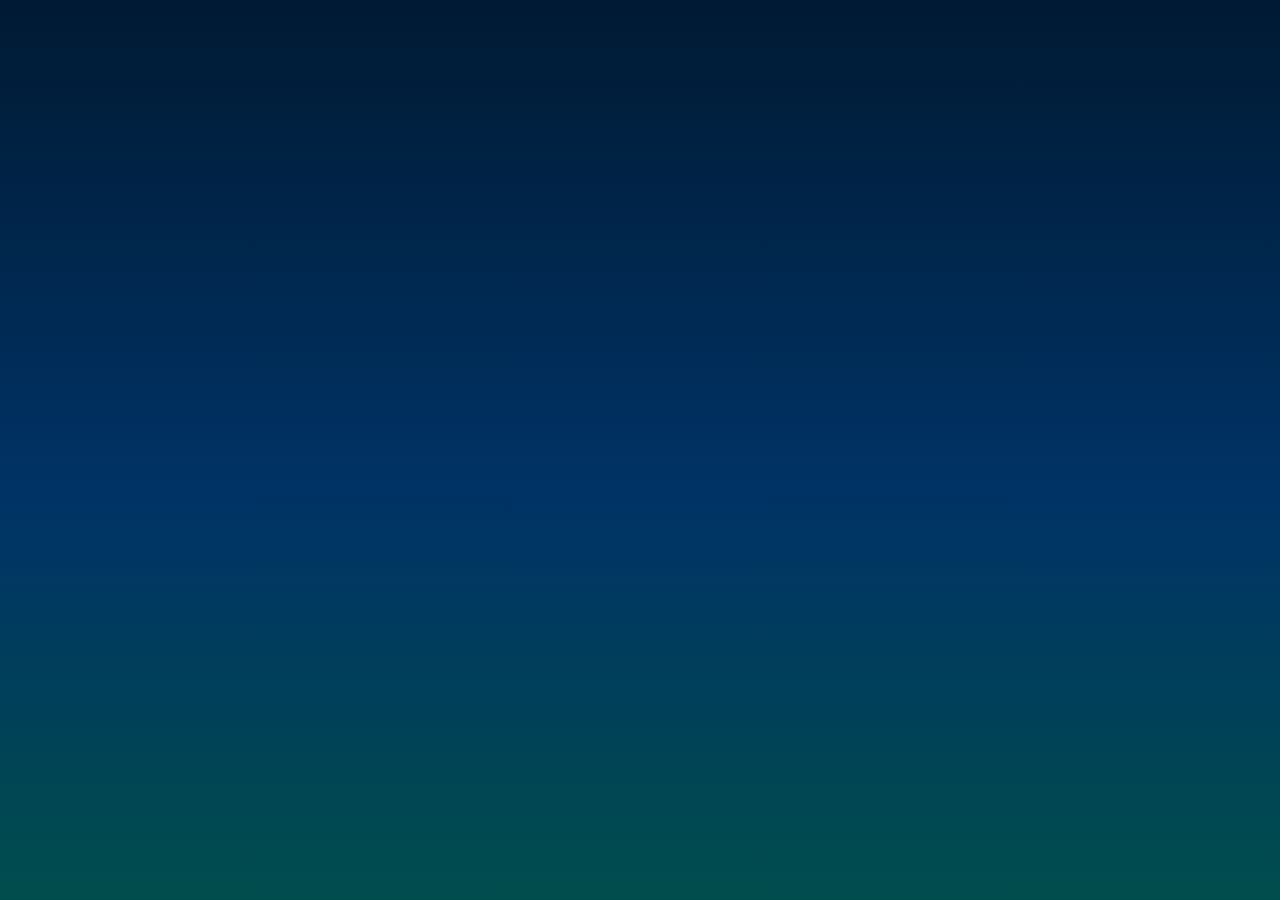
==== Ho Ca.html @ 80e5eb7b "Add files via upload" ====
<!DOCTYPE html>
<html lang="vi">
<head>
    <meta charset="UTF-8">
    <meta name="viewport" content="width=device-width, initial-scale=1.0">
    <title>Hồ Cá Sinh Thái Neon Sea</title>
    <link rel="stylesheet" href="data/c1.css">
    <link rel="icon" type="image/png" href="data/ca.png">
    <script src="data/c.js" defer></script>
</head>
<body>
    <div id="ocean" class="ocean-bg"></div>

    <!-- LOCK SCREEN -->
    <div id="lock-screen">
        <div class="auth-card-stealth">
            <div class="neon-title">🐠 BỂ CÁ CẢNH SEA SECURITY</div>
            <p id="pattern-instruction" class="subtitle">Vẽ mật khẩu khóa để truy cập</p>
            <div class="user-input-group">
                <input type="text" id="user-name-input" placeholder="Tên Bạn / Nhóm" value="Nhóm Quản Lý 01">
            </div>
            <div class="canvas-container">
                <canvas id="pattern-canvas" width="260" height="260"></canvas>
            </div>
            <div class="auth-actions">
                <button class="btn btn-green" onclick="handleUnlockAttempt()">🔓 Mở Khóa Ứng Dụng</button>
            </div>
        </div>
    </div>

    <!-- MAIN APP -->
    <div id="main-app" style="display: none;">
        <header>
            <div class="brand-info">
                <h2 class="neon-text">Hệ Thống Nhập Liệu & Dò Số Multi-Region</h2>
                <small style="color: #94a3b8;">3 Miền • BL / Chéo / Đá / 2c / 3c • Nhập tay + Nhập nhanh thông minh</small>
            </div>
            <div class="user-badge header-account">
                👤 <span id="display-user-name">Đang tải...</span>
                <span id="live-clock" class="live-clock" aria-label="Thời gian hiện tại"></span>
                <button class="btn btn-sm btn-red" onclick="lockApp()">🔒 Khóa</button>
            </div>
        </header>

        <div class="toolbar">
            <button class="btn btn-orange" onclick="exportDataJSON()">💾 Xuất File</button>
            <button class="btn btn-blue" onclick="document.getElementById('import-file-input').click()">📂 Nhập File</button>
            <input type="file" id="import-file-input" style="display: none;" accept=".json" onchange="importDataJSON(event)">
            <button class="btn btn-sky" onclick="showTodayStationsPanel()">📅 Đài hôm nay (Tự động + Chọn)</button>
            <button class="btn btn-gray" onclick="toggleSkipComparison()">🔄 Bật/Tắt bảng xem lại</button>
			<button class="btn btn-orange" onclick="exportGroupExcel()"style="display:inline-flex;align-items:center;gap:6px;padding:8px 14px;font-weight:600;"> 📊 Xuất Excel nhóm này</button>
           <button class="btn btn-cyan" onclick="openSmartFilterFromInput()"style="display:inline-flex;align-items:center;gap:6px;padding:8px 14px;font-weight:600;background:linear-gradient(135deg,#06b6d4,#0891b2);border:none;color:#fff;box-shadow:0 0 12px rgba(6,182,212,0.4);">🔍 Lọc & Tách Số
    <span style="font-size:10px;opacity:0.85;background:rgba(0,0,0,0.25);padding:2px 5px;border-radius:4px;margin-left:4px;">Shift+F</span>
</button>
        </div>

        <div class="group-nav" id="group-buttons"></div>

        <div class="dashboard-grid">
            <!-- CỘT TRÁI -->
            <div class="grid-col">
                <div class="card neon-border">
    <h3>📝 Nhập Liệu Thông Minh (<span id="current-group-label" class="highlight-yellow">Nhóm A</span>)</h3>

    <!-- THÊM THANH CHỈNH TỶ LỆ Ở ĐÂY -->
    <div style="display:flex; gap:10px; align-items:center; background:rgba(15,23,42,0.6); padding:6px 10px; border-radius:6px; margin:8px 0; font-size:12px; border:1px solid #334155;">
        <span style="color:#00f3ff;"><b>Tỷ lệ:</b></span>
        <label>2C: <input type="number" value="91" style="width:45px; background:#0f172a; color:#00f3ff; border:1px solid #334155; text-align:center; border-radius:4px;" onchange="updateCustomRate('c2', this.value)"></label>
        <label>3C: <input type="number" value="780" style="width:55px; background:#0f172a; color:#00f3ff; border:1px solid #334155; text-align:center; border-radius:4px;" onchange="updateCustomRate('c3', this.value)"></label>
        <label>Đá: <input type="number" value="780" style="width:55px; background:#0f172a; color:#00f3ff; border:1px solid #334155; text-align:center; border-radius:4px;" onchange="updateCustomRate('da', this.value)"></label>
    </div>

    <div class="region-radios">
        <label><input type="radio" name="region-select" value="MN" onchange="onRegionChange()"> Miền Nam</label>
        <label><input type="radio" name="region-select" value="MT" checked onchange="onRegionChange()"> Miền Trung</label>
        <label><input type="radio" name="region-select" value="MB" onchange="onRegionChange()"> Miền Bắc</label>
    </div>

                    <div id="station-select-panel" style="display:none; margin:10px 0; padding:10px; background:rgba(0,0,0,0.3); border-radius:8px; border:1px solid #334155;">
                        <div style="font-size:13px; margin-bottom:8px; color:#94a3b8;">Chọn đài hôm nay (tick để gắn với số nhập):</div>
                        <div id="station-checkboxes" style="display:flex; flex-wrap:wrap; gap:8px;"></div>
                        <button class="btn btn-sm btn-green" style="margin-top:8px;" onclick="confirmSelectedStations()">Xác nhận đài đã chọn</button>
                    </div>

                    <textarea id="smart-input" placeholder="Nhập tay hoặc dán đoạn số dài tại đây...
Ví dụ:
1-20 bl 5k
23,24,27
345 678 433
68da91=100
G1. 839. 339. 5k
Blô. 303. =10k
..." style="height:140px;"></textarea>

                    <div style="font-size:12px; color:#94a3b8; margin:6px 0;">
                        <span onclick="showInputHelp()" style="cursor:pointer; color:#00f3ff; text-decoration:underline;">📖 Xem hướng dẫn nhập nhanh</span>
                    </div>

                    <div class="btn-group">
                        <button class="btn btn-green" onclick="processSmartInput()">⚡ Phân Tích & Hiện bảng xem lại</button>
                        <button class="btn btn-gray" onclick="loadSampleBetData()">📋 Dán mẫu</button>
                    </div>
                </div>

                <div class="card neon-border">
    <h3>🎯 KQXS Tự Động Bóc Tách</h3>
    <p class="card-subtitle">Dán nguyên văn KQXS. Hệ thống tự nhận đài + giải.</p>
    <textarea id="kqxs-input" placeholder="Dán KQXS tại đây..."></textarea>

    <!-- 2 nút cùng hàng -->
    <div class="btn-group" style="display:flex; gap:10px; margin-top:10px; flex-wrap:wrap;">

		<button class="btn btn-green" style="flex:1;" onclick="checkAllResults()">🔍 Dò Số Toàn Bộ Nhóm
    <span style="font-size:10px;opacity:0.85;background:rgba(0,0,0,0.25);padding:2px 5px;border-radius:4px;margin-left:4px;">Shift+S</span>
</button>
        <button class="btn btn-slate" style="background:#334155; color:#e2e8f0; min-width:120px;" onclick="clearInputText()">
            🧹 Xóa nhanh
        </button>
    </div>

    <div id="parsed-kqxs-display" class="parsed-kqxs-box" style="display:none; margin-top:10px;">
        <b>Số giải đã bóc:</b>
        <span id="parsed-numbers-list" class="highlight-yellow"></span>
    </div>
</div>
      </div>    
            <!-- CỘT PHẢI - BẢNG CHI TIẾT -->
            <div class="grid-col">
                <div class="card neon-border">
                    <h3>📊 Bảng Nhập Chi Tiết - <span id="table-group-title" class="highlight-cyan">Nhóm A</span></h3>
                    

                    <div class="detail-search-bar">
                        <span class="detail-search-icon">⌕</span>
                        <input id="detail-search-input" type="search" autocomplete="off"
                               placeholder="Tìm số, đài, miền, ngày giờ hoặc ghi chú..."
                               oninput="filterDetailTable(this.value)">
                        <button class="detail-search-clear" type="button" title="Xóa tìm kiếm" onclick="clearDetailSearch()">×</button>
                        <span id="detail-search-count" class="detail-search-count"></span>
                    </div>
                    
                    <!-- Nút chức năng -->
                    <div style="display:flex; gap:8px; margin-bottom:12px; flex-wrap:wrap; align-items:center;">    
	<button class="btn btn-green btn-sm" onclick="openSmartManualModal()">＋ Thêm dòng nhập thông minh
    <span style="font-size:10px;opacity:0.85;background:rgba(0,0,0,0.25);padding:2px 5px;border-radius:4px;margin-left:4px;">Shift+T</span>
</button>
    
    <button class="btn btn-sm btn-red" id="btn-bulk-delete" style="display:none;" onclick="bulkDeleteSelected()">
        Xóa số đã chọn
    </button>
    
    <button class="btn btn-sm btn-red" onclick="deleteAllBets()">Xóa toàn bộ nhóm</button>
</div>

                    <div class="excel-matrix-container">
                        <div class="excel-table-wrapper">
    <table id="excel-matrix-table" class="excel-table">
        <thead>
            <tr style="color:#00f3ff; font-size:12px; text-align:center;">
                <th style="padding:8px; width:35px;">#</th>
                <th style="padding:8px; min-width:65px;">Chọn / Miền</th>
                <th style="padding:6px; width:50px;">Số</th>
                <th style="padding:8px; width:35px;">2c</th>
                <th style="padding:8px; width:35px;">3c</th>
                <th style="padding:8px; width:35px;">Đá</th>
                <th style="padding:8px; min-width:100px;">Loại cược</th>
                <th style="padding:6px; width:52px;">Giá (k)</th>
                <th style="padding:8px; min-width:90px;">Tổng vốn</th>
                <th style="padding:8px; min-width:90px;">Tiền trúng</th>
                <th style="padding:8px; min-width:110px;">Thành tiền</th>
                <th style="padding:8px; min-width:150px;">Ghi chú</th>
                <th style="padding:6px; width:42px;">Xóa</th>
            </tr>
        </thead>
        <tbody id="excel-matrix-body">
            <!-- Dữ liệu render dynamic từ JS -->
        </tbody>
    </table>

                        </div>
                        <div id="detail-pagination" class="detail-pagination"></div>

                        <div class="winning-log-box">
                            <div class="winning-log-title">🎯 Số Trúng</div>
                            <div id="winning-log-content">Chưa có dữ liệu trúng...</div>
                        </div>
                    </div>

                    <div class="detail-totals" id="detail-totals" style="display:flex; gap:15px; flex-wrap:wrap; align-items:center; padding:10px 15px; border-radius:8px; margin-top:10px;">
    <div>
        <span style="color:#94a3b8; font-size:12px;">Tổng tin nhắn</span>
        <strong id="detail-total-messages" style="color:#e2e8f0; font-size:16px; margin-left:4px;">0</strong>
    </div>
    <div>
        <span style="color:#94a3b8; font-size:12px;">Tổng số con</span>
        <strong id="detail-total-count" style="color:#00f3ff; font-size:16px; margin-left:4px;">0</strong>
    </div>
    <div>
        <span style="color:#94a3b8; font-size:12px;">Tổng tiền cược</span>
        <strong id="detail-total-bet" style="color:#fbbf24; font-size:16px; margin-left:4px;">0 ₫</strong>
    </div>
    <div>
        <span style="color:#94a3b8; font-size:12px;">Tổng tiền trúng</span>
        <strong id="detail-total-win" style="color:#ff4d4d; font-size:16px; margin-left:4px;">0 ₫</strong>
    </div>
    <div>
        <span style="color:#94a3b8; font-size:12px;">Thành tiền</span>
        <strong id="detail-total-net" style="color:#00ff88; font-size:16px; margin-left:4px;">0 ₫</strong>
    </div>
    <div>
        <label for="detail-percent" style="color:#94a3b8; font-size:12px;">% hùn vốn</label>
        <input id="detail-percent" type="number" min="0" max="100" step="0.1" value="0" oninput="updateDetailTotals()" style="width:55px; margin:0 4px; padding:2px 4px; background:#1e293b; color:#fff; border:1px solid #334155; border-radius:4px;">
        <strong id="detail-percent-amount" style="color:#38bdf8;">0 ₫</strong>
    </div>
</div>
                </div>
            </div>
        </div>

        <!-- BẢNG TỔNG HỢP -->
        <div class="card neon-border summary-card">
            <h3>🌐 Tổng Thể Toàn Bộ Nhóm</h3>
            <div class="table-responsive">
                <table class="grand-summary-table">
                    <thead>
                        <tr>
                            <th>Nhóm</th>
                            <th>Cược MT</th>
                            <th>Cược MB/MN</th>
                            <th>Tổng Trúng</th>
                            <th>Lời / Lỗ</th>
                            <th>Trạng thái</th>
                        </tr>
                    </thead>
                    <tbody id="grand-summary-body"></tbody>
                </table>
            </div>

          <!-- CHIA TIỀN NGƯỜI HÙN VỐN -->
<div style="margin-top:20px; padding:16px; background:rgba(0,243,255,0.06); border:1px solid rgba(0,243,255,0.25); border-radius:10px;">
    <h3 style="margin-bottom:12px; color:#00f3ff; font-size:1.05rem;">💰 Chia tiền theo người hùn vốn</h3>
   
    <div style="display:flex; flex-wrap:wrap; gap:14px; align-items:flex-end;">
        <div style="display:flex; flex-direction:column; gap:4px;">
            <label style="font-size:12px; color:#94a3b8;">Phần trăm người hùn vốn (%)</label>
            <input type="number" id="capital-percent" value="10" min="0" max="100" step="0.1"
                   style="width:110px; padding:8px 10px; background:#0f172a; border:1px solid #334155; border-radius:6px; color:#00ff88; font-weight:bold; font-size:15px;"
                   oninput="calcCapitalShare()">
        </div>

        <div style="display:flex; flex-direction:column; gap:4px;">
            <label style="font-size:12px; color:#94a3b8;">Tính trên cơ sở</label>
            <select id="capital-base" onchange="calcCapitalShare()"
                    style="padding:8px 10px; background:#0f172a; border:1px solid #334155; border-radius:6px; color:#fff; min-width:250px;">
                <option value="activeNet" selected>Lời / Lỗ của nhóm đang chọn</option>
                <option value="activeWin">Tổng trúng của nhóm đang chọn</option>
                <option value="totalWin">Tổng tiền trúng (toàn bộ nhóm)</option>
                <option value="totalBet">Tổng tiền cược (toàn bộ nhóm)</option>
                <option value="net">Tổng Lời / Lỗ (toàn bộ nhóm)</option>
            </select>
        </div>

        <button class="btn btn-green" onclick="calcCapitalShare()">Tính ngay</button>
        <button class="btn btn-orange" onclick="exportCapitalShare()" style="margin-left:4px;">
            📄 Xuất file chia tiền
        </button>
    </div>

    <!-- 3 Ô KẾT QUẢ -->
    <div style="margin-top:14px; display:grid; grid-template-columns:1fr 1fr 1fr; gap:12px;">
        <!-- Ô 1: Tổng Lời/Lỗ gốc -->
        <div style="background:rgba(148,163,184,0.1); border:1px solid #334155; border-radius:8px; padding:12px;">
            <div style="font-size:12px; color:#94a3b8; margin-bottom:4px;">Tổng Lời / Lỗ gốc</div>
            <div id="capital-base-amount" style="font-size:18px; font-weight:700; color:#e2e8f0;">0 ₫</div>
        </div>

        <!-- Ô 2: Người hùn vốn -->
        <div style="background:rgba(0,255,136,0.1); border:1px solid rgba(0,255,136,0.3); border-radius:8px; padding:12px;">
            <div style="font-size:12px; color:#94a3b8; margin-bottom:4px;">
                <span id="cap-share-label">Người hùn vốn</span>
                (<span id="cap-percent-display">10</span>%)
            </div>
            <div id="capital-share-amount" style="font-size:20px; font-weight:700; color:#00ff88;">0 ₫</div>
        </div>

        <!-- Ô 3: Phần còn lại -->
        <div style="background:rgba(148,163,184,0.1); border:1px solid #334155; border-radius:8px; padding:12px;">
            <div style="font-size:12px; color:#94a3b8; margin-bottom:4px;">Phần còn lại</div>
            <div id="capital-remain-amount" style="font-size:18px; font-weight:600; color:#e2e8f0;">0 ₫</div>
        </div>
    </div>
</div>

    <!-- POPUP NHẬP TAY THÔNG MINH ĐA DÒNG -->
<div id="smart-manual-modal" class="modal-overlay" style="display:none;">
    <div class="modal-card" style="width:95%; max-width:680px; max-height:90vh; overflow-y:auto;">
        <h3 style="color:#00f3ff; margin-bottom:12px;">⚡ Nhập Số Thủ Công Thông Minh Đa Dòng</h3>

        <!-- Danh sách đài hôm nay -->
        <div style="margin-bottom:12px; background:rgba(0,0,0,0.2); padding:10px; border-radius:8px; border:1px solid #334155;">
            <label style="font-size:13px; color:#94a3b8; display:block; margin-bottom:6px;">Chọn đài áp dụng (tick chọn):</label>
            <div id="smart-station-list" style="display:flex; flex-wrap:wrap; gap:8px;"></div>
        </div>

        <!-- Bảng danh sách dòng số nhập -->
        <div class="excel-table-wrapper" style="max-height:300px; overflow-y:auto; margin-bottom:12px;">
            <table style="width:100%; border-collapse:collapse; font-size:13px;">
                <thead>
                    <tr style="background:#0f172a; color:#00f3ff; text-align:center;">
                        <th style="padding:8px; border:1px solid #334155;">Số đánh (cách nhau phẩy/dấu cách)</th>
                        <th style="padding:8px; border:1px solid #334155; width:170px;">Thể loại</th>
                        <th style="padding:8px; border:1px solid #334155; width:80px;">Tiền (k)</th>
                        <th style="padding:8px; border:1px solid #334155; width:110px;">Thành tiền</th>
                        <th style="padding:8px; border:1px solid #334155; width:45px;">Xóa</th>
                    </tr>
                </thead>
                <tbody id="smart-manual-rows"></tbody>
            </table>
        </div>

        <div style="display:flex; justify-content:space-between; align-items:center; margin-bottom:15px; padding:0 5px;">
            <button class="btn btn-sm btn-sky" onclick="addSmartRow()">＋ Thêm dòng mới</button>
            <div style="font-size:14px; color:#e2e8f0;">
                Tổng thành tiền lượt này: <strong id="smart-manual-total-cost" style="color:#00ff88; font-size:18px;">0</strong> ₫
            </div>
        </div>

        <div style="display:flex; gap:10px; justify-content:flex-end;">
            <button class="btn btn-gray" onclick="closeSmartManualModal()">Hủy</button>
            <button class="btn btn-green" onclick="confirmSmartManual()">💾 Lưu Toàn Bộ Số</button>
        </div>
    </div>
</div>

<!-- KHUNG MODAL THÔNG BÁO CHUẨN -->
<div id="custom-modal-overlay" class="modal-overlay" style="display:none;">
    <div class="modal-card">
        <h3 id="modal-title">Thông Báo</h3>
        <div id="modal-body">Nội dung...</div>
        <div id="modal-input-container" style="display:none; margin-top:10px;">
            <input type="text" id="modal-prompt-input" class="modal-input" placeholder="Nhập dữ liệu...">
        </div>
        <div id="modal-buttons" class="modal-buttons" style="margin-top:15px;"></div>
    </div>
</div>
    <div id="toast-container"></div>
</body>
</html>
---- data/c1.css ----
:root {
    --bg-dark: #070f1e;
    --card-bg: rgba(15, 23, 42, 0.85);
    --neon-blue: #00f3ff;
    --neon-green: #00ff88;
    --neon-pink: #ff007f;
    --neon-yellow: #ffea00;
    --text-light: #f8fafc;
    --border-color: rgba(0, 243, 255, 0.2);
}

* {
    box-sizing: border-box;
    margin: 0;
    padding: 0;
    font-family: 'Segoe UI', Tahoma, Geneva, Verdana, sans-serif;
}

body {
    background-color: var(--bg-dark);
    color: var(--text-light);
    min-height: 100vh;
    overflow-x: hidden;
}

/* ================= HỒ CÁ (chỉ hiện khi stealth) ================= */
#ocean {
    position: fixed;
    inset: 0;
    z-index: 1;
    display: block;
    background: linear-gradient(to bottom, #001a33 0%, #003366 55%, #004d4d 100%);
    overflow: hidden;
    pointer-events: none;
}

.bubble {
    position: absolute;
    background: rgba(0, 243, 255, 0.3);
    box-shadow: 0 0 8px var(--neon-blue);
    border-radius: 50%;
    bottom: -20px;
    animation: floatUp linear infinite;
}

@keyframes floatUp {
    0%   { transform: translateY(0) scale(1); opacity: 0; }
    50%  { opacity: 0.8; }
    100% { transform: translateY(-105vh) scale(1.3); opacity: 0; }
}

.fish {
    position: absolute;
    font-size: 2rem;
    filter: drop-shadow(0 0 10px var(--neon-blue));
    animation: swim linear infinite;
}

@keyframes swim {
    0%   { left: -10%; transform: scaleX(1); }
    50%  { transform: scaleX(1); }
    50.1%{ transform: scaleX(-1); }
    100% { left: 110%; transform: scaleX(-1); }
}

@keyframes swimReverse {
    0%   { transform: translateX(110vw) scaleX(-1); }
    100% { transform: translateX(-20vw) scaleX(-1); }
}

.seaweed {
    position: absolute;
    bottom: 0;
    width: 10px;
    background: linear-gradient(to top, #00ff88, transparent);
    border-radius: 10px 10px 0 0;
    opacity: 0.6;
    animation: sway 3s ease-in-out infinite alternate;
}

@keyframes sway {
    0%   { transform: rotate(-5deg); }
    100% { transform: rotate(5deg); }
}

.sand {
    position: absolute;
    bottom: 0;
    left: 0;
    width: 100%;
    height: 55px;
    background: linear-gradient(to top, #c2a26b 0%, #e8d5a3 40%, transparent 100%);
    border-radius: 50% 50% 0 0 / 20px 20px 0 0;
    z-index: 1;
    pointer-events: none;
}

.bottom-item {
    position: absolute;
    z-index: 2;
    opacity: 0.85;
    animation: gentleFloat 4s ease-in-out infinite;
    pointer-events: none;
    filter: drop-shadow(0 2px 3px rgba(0,0,0,0.3));
}

@keyframes gentleFloat {
    0%, 100% { transform: translateY(0) rotate(0deg); }
    50%      { transform: translateY(-6px) rotate(8deg); }
}

/* ================= BẢNG MẬT KHẨU (Ctrl + M) ================= */
#lock-screen {
    position: fixed;
    inset: 0;
    display: none;                 /* mặc định ẩn */
    z-index: 9999;
    justify-content: center;
    align-items: center;
    background: rgba(0, 8, 20, 0.88);
    backdrop-filter: blur(8px);
}

.auth-card-stealth {
    position: relative;
    z-index: 10;
    background: rgba(10, 20, 38, 0.85);
    backdrop-filter: blur(12px);
    border: 1px solid var(--neon-blue);
    box-shadow: 0 0 25px rgba(0, 243, 255, 0.3);
    border-radius: 20px;
    padding: 25px;
    width: 340px;
    text-align: center;
}

.neon-title {
    font-size: 1.2rem;
    font-weight: bold;
    color: var(--neon-blue);
    text-shadow: 0 0 10px var(--neon-blue);
    margin-bottom: 5px;
}

.subtitle {
    font-size: 0.85rem;
    color: #94a3b8;
    margin-bottom: 15px;
}

.user-input-group input {
    width: 100%;
    padding: 10px;
    background: rgba(15, 23, 42, 0.8);
    border: 1px solid var(--border-color);
    border-radius: 8px;
    color: #fff;
    text-align: center;
    margin-bottom: 12px;
    outline: none;
}

.canvas-container {
    display: flex;
    justify-content: center;
    margin: 10px 0;
}

#pattern-canvas {
    background: rgba(2, 11, 20, 0.6);
    border-radius: 15px;
    border: 1px solid rgba(0, 243, 255, 0.3);
    box-shadow: inset 0 0 15px rgba(0, 243, 255, 0.1);
    cursor: crosshair;
    touch-action: none;
}

.auth-actions {
    display: flex;
    flex-direction: column;
    gap: 8px;
    margin-top: 10px;
}

/* ================= MAIN APP ================= */
#main-app {
    display: none;                 /* mặc định ẩn */
    position: relative;
    z-index: 10;
    padding: 15px;
    max-width: 1600px;
    margin: 0 auto;
    background: var(--bg-dark);    /* che hồ cá khi đã vào app */
    min-height: 100vh;
}

header {
    display: flex;
    justify-content: space-between;
    align-items: center;
    padding: 15px 20px;
    background: var(--card-bg);
    border-radius: 12px;
    border: 1px solid var(--border-color);
    margin-bottom: 15px;
}

.neon-text {
    color: var(--neon-blue);
    text-shadow: 0 0 8px var(--neon-blue);
}

.user-badge {
    display: flex;
    align-items: center;
    gap: 8px;
}

/* Đồng hồ ở hàng trên; user và khóa ở hàng dưới. */
.header-account {
    display: flex;
    flex-wrap: wrap;
    justify-content: flex-end;
    align-items: center;
    column-gap: 8px;
    row-gap: 6px;
}
.header-account .live-clock {
    order: -1;
    flex: 0 0 100%;
    width: max-content;
    max-width: max-content;
    margin-left: auto;
    margin-right: 0;
}
.live-clock {
    display: inline-block;
    padding: 4px 10px;
    border: 1px solid rgba(0, 243, 255, 0.45);
    border-radius: 999px;
    background: rgba(15, 23, 42, 0.8);
    color: #67e8f9;
    font: 600 12px/1.2 ui-monospace, SFMono-Regular, Consolas, monospace;
    box-shadow: 0 0 10px rgba(0, 243, 255, 0.12);
    white-space: nowrap;
    animation: clockGlow 2.8s ease-in-out infinite;
}
@keyframes clockGlow {
    0%, 100% { box-shadow: 0 0 10px rgba(0, 243, 255, 0.12); transform: translateY(0); }
    50% { box-shadow: 0 0 18px rgba(0, 243, 255, 0.38); transform: translateY(-1px); }
}

.toolbar {
    display: flex;
    gap: 10px;
    margin-bottom: 15px;
}

.group-nav {
    display: flex;
    gap: 8px;
    overflow-x: auto;
    padding-bottom: 8px;
    margin-bottom: 15px;
}

.group-btn {
    background: #1e293b;
    color: #94a3b8;
    border: 1px solid #334155;
    padding: 8px 16px;
    border-radius: 8px;
    cursor: pointer;
    font-weight: bold;
    transition: all 0.2s;
}

.group-btn.active {
    background: var(--neon-blue);
    color: #0f172a;
    border-color: var(--neon-blue);
    box-shadow: 0 0 12px var(--neon-blue);
}

.add-group-btn {
    background: rgba(0, 255, 136, 0.2);
    color: var(--neon-green);
    border: 1px dashed var(--neon-green);
    padding: 8px 16px;
    border-radius: 8px;
    cursor: pointer;
    font-weight: bold;
}

/* ================= DASHBOARD ================= */
.dashboard-grid {
    display: grid;
    grid-template-columns: 420px 1fr;
    gap: 15px;
}

@media (max-width: 1100px) {
    .dashboard-grid { grid-template-columns: 1fr; }
}

.card {
    background: var(--card-bg);
    border-radius: 12px;
    padding: 15px;
    margin-bottom: 15px;
}

.neon-border {
    border: 1px solid var(--border-color);
    box-shadow: 0 0 15px rgba(0, 243, 255, 0.05);
}

.card h3 {
    font-size: 1.05rem;
    margin-bottom: 10px;
}

.region-radios {
    display: flex;
    gap: 15px;
    margin-bottom: 10px;
}

textarea {
    width: 100%;
    height: 100px;
    background: rgba(15, 23, 42, 0.9);
    border: 1px solid #334155;
    border-radius: 8px;
    color: #fff;
    padding: 10px;
    font-family: monospace;
    resize: vertical;
    outline: none;
}

textarea:focus {
    border-color: var(--neon-blue);
    box-shadow: 0 0 8px var(--neon-blue);
}

/* ================= BUTTONS ================= */
.btn {
    padding: 8px 14px;
    border: none;
    border-radius: 6px;
    font-weight: bold;
    cursor: pointer;
    transition: all 0.2s;
}
.btn-green  { background: #16a34a; color: #fff; }
.btn-green:hover { background: #22c55e; box-shadow: 0 0 10px #22c55e; }
.btn-orange { background: #d97706; color: #fff; }
.btn-blue   { background: #0284c7; color: #fff; }
.btn-sky    { background: #38bdf8; color: #0f172a; }
.btn-yellow { background: #eab308; color: #0f172a; }
.btn-red    { background: #dc2626; color: #fff; }
.btn-gray   { background: #475569; color: #fff; }
.btn-sm     { padding: 5px 10px; font-size: 0.8rem; }
.btn-full   { width: 100%; margin-top: 10px; }
.btn-group  { display: flex; gap: 8px; margin-top: 8px; }

/* ================= EXCEL MATRIX ================= */
.excel-matrix-container {
    display: grid;
    grid-template-columns: 1fr 220px;
    gap: 10px;
}

@media (max-width: 900px) {
    .excel-matrix-container {
        grid-template-columns: 1fr;
    }
}

/* ===== Bảng chi tiết ===== */
.detail-search-bar {
    display: flex;
    align-items: center;
    gap: 8px;
    margin: 10px 0;
    padding: 7px 10px;
    border: 1px solid #334155;
    border-radius: 8px;
    background: rgba(15, 23, 42, 0.76);
}

.detail-search-icon { color: var(--neon-blue); font-size: 20px; line-height: 1; }

.detail-search-bar input {
    flex: 1;
    min-width: 120px;
    border: 0;
    outline: 0;
    background: transparent;
    color: #e2e8f0;
    font-size: 13px;
}

.detail-search-bar input::placeholder { color: #64748b; }

.detail-search-clear {
    width: 23px;
    height: 23px;
    border: 1px solid #475569;
    border-radius: 50%;
    background: #1e293b;
    color: #cbd5e1;
    cursor: pointer;
    line-height: 18px;
}

.detail-search-clear:hover { border-color: var(--neon-blue); color: var(--neon-blue); }
.detail-search-count { color: #94a3b8; font-size: 12px; white-space: nowrap; }

.excel-table-wrapper {
    max-height: 520px;
    overflow-y: auto;
    overflow-x: auto;
    border-radius: 8px;
    border: 1px solid rgba(0, 243, 255, 0.12);
}

/* Thanh cuộn đẹp */
.excel-table-wrapper::-webkit-scrollbar {
    width: 7px;
    height: 7px;
}
.excel-table-wrapper::-webkit-scrollbar-track {
    background: #0f172a;
}
.excel-table-wrapper::-webkit-scrollbar-thumb {
    background: #00f3ff;
    border-radius: 4px;
}
.excel-table-wrapper::-webkit-scrollbar-thumb:hover {
    background: #67e8f9;
}

.excel-table {
    width: 100%;
    border-collapse: collapse;
    font-size: 0.85rem;
    text-align: center;
}

.excel-table th,
.excel-table td {
    border: 1px solid #334155;
    padding: 5px;
}

.table-hint {
    color: #94a3b8;
    font-size: 12px;
    margin: -4px 0 8px;
}

.table-input {
    width: 100%;
    min-width: 62px;
    padding: 5px 6px;
    background: #0f172a;
    border: 1px solid #334155;
    border-radius: 4px;
    color: #f8fafc;
    font-size: 12px;
}

.table-input:focus {
    outline: none;
    border-color: var(--neon-blue);
    box-shadow: 0 0 5px rgba(0, 243, 255, 0.35);
}

.number-input {
    min-width: 78px;
    font-weight: bold;
    text-align: center;
}

.money-input {
    min-width: 92px;
    color: var(--neon-green);
    font-weight: bold;
}

.detail-totals {
    display: grid;
    grid-template-columns: repeat(3, minmax(150px, 1fr));
    gap: 8px;
    margin-top: 10px;
}

.detail-totals > div {
    display: flex;
    align-items: center;
    justify-content: space-between;
    gap: 8px;
    padding: 9px 10px;
    background: rgba(15, 23, 42, 0.8);
    border: 1px solid #334155;
    border-radius: 6px;
    font-size: 12px;
}

.detail-totals strong { color: var(--neon-green); white-space: nowrap; }
.detail-totals label { color: #94a3b8; }
.detail-totals input {
    width: 64px;
    padding: 4px;
    background: #0f172a;
    border: 1px solid #334155;
    color: #fff;
    border-radius: 4px;
}

@media (max-width: 700px) {
    .detail-totals { grid-template-columns: 1fr; }
}

.excel-table thead tr:first-child th {
    font-weight: bold;
    font-size: 0.9rem;
}

.header-mt { background: rgba(234, 179, 8, 0.2); color: var(--neon-yellow); }
.header-mb { background: rgba(2, 132, 199, 0.2); color: var(--neon-blue); }

.summary-row-mt { background: rgba(234, 179, 8, 0.15); }
.summary-row-mb { background: rgba(2, 132, 199, 0.15); }

.badge-mt { background: #eab308; color: #000; font-weight: bold; }
.badge-mb { background: #0284c7; color: #fff; font-weight: bold; }

.text-net { color: #f87171; font-weight: bold; }
.text-win { color: #4ade80; font-weight: bold; }

/* ===== Hộp số trúng ===== */
.winning-log-box {
    background: rgba(15, 23, 42, 0.95);
    border: 1px solid var(--border-color);
    border-radius: 8px;
    padding: 10px;
    font-size: 0.82rem;
    height: 100%;
    min-height: 250px;
}

.winning-log-title {
    font-weight: bold;
    color: var(--neon-green);
    border-bottom: 1px solid #334155;
    padding-bottom: 5px;
    margin-bottom: 8px;
}

/* ================= GRAND SUMMARY ================= */
.grand-summary-table {
    width: 100%;
    border-collapse: collapse;
    margin-top: 10px;
    font-size: 0.9rem;
}

.grand-summary-table th,
.grand-summary-table td {
    border: 1px solid #334155;
    padding: 10px;
    text-align: left;
}

.grand-summary-table th {
    background: #0f172a;
    color: #94a3b8;
}
/* Ép khung Bảng Chi Tiết rộng tối đa */
.excel-matrix-container {
    grid-template-columns: minmax(0, 1fr) !important;
}

.card:has(.excel-matrix-container) {
    padding-left: 16px !important;
    padding-right: 16px !important;
}

/* Hộp số trúng xuống dưới để bảng có toàn bộ chiều ngang, cột Xóa luôn thấy. */
.winning-log-box {
    grid-column: 1 / -1;
    min-height: 120px;
    max-height: 240px;
    overflow: auto;
}


.excel-table-wrapper { max-height: 620px; }
.number-input { max-width: 90px; }

@media (max-width: 700px) {
    header { align-items: flex-start; gap: 12px; flex-wrap: wrap; }
    .header-account { width: 100%; }
}
/* ===== Bổ sung thêm (không đụng CSS cũ) ===== */
.excel-table-wrapper {
    max-height: 520px;
    overflow-y: auto;
}

.excel-table-wrapper::-webkit-scrollbar {
    width: 6px;
    height: 6px;
}
.excel-table-wrapper::-webkit-scrollbar-track {
    background: #0f172a;
}
.excel-table-wrapper::-webkit-scrollbar-thumb {
    background: #00f3ff;
    border-radius: 3px;
}

.detail-pagination {
    display: flex;
    align-items: center;
    justify-content: center;
    gap: 10px;
    min-height: 34px;
    color: #94a3b8;
    font-size: 12px;
}

.detail-pagination button:disabled {
    cursor: not-allowed;
    opacity: 0.4;
}
/* ================= MODAL & TOAST ================= */
.modal-overlay {
    position: fixed;
    top: 0; left: 0;
    width: 100vw; height: 100vh;
    background: rgba(2, 11, 20, 0.85);
    backdrop-filter: blur(8px);
    display: flex;
    justify-content: center;
    align-items: center;
    z-index: 10000;
}
.modal-card {
    background: #0f172a;
    border: 1px solid var(--neon-blue);
    box-shadow: 0 0 25px var(--neon-blue);
    border-radius: 12px;
    padding: 20px;
    width: 360px;
    max-width: 90%;
}
.modal-card h3 { color: var(--neon-blue); margin-bottom: 10px; }
.modal-card #modal-body { font-size: 0.95rem; color: #e2e8f0; margin-bottom: 15px; }
.modal-input {
    width: 100%;
    padding: 10px;
    background: #1e293b;
    border: 1px solid var(--neon-blue);
    border-radius: 6px;
    color: #fff;
    margin-bottom: 15px;
    outline: none;
}
.modal-buttons {
    display: flex;
    justify-content: flex-end;
    gap: 8px;
}
#toast-container {
    position: fixed;
    top: 20px;
    right: 20px;
    z-index: 10001;
    display: flex;
    flex-direction: column;
    gap: 10px;
}
.toast {
    background: #0f172a;
    color: #fff;
    padding: 12px 18px;
    border-radius: 8px;
    border-left: 4px solid var(--neon-blue);
    box-shadow: 0 0 15px rgba(0, 0, 0, 0.5);
    font-size: 0.9rem;
    animation: slideIn 0.3s ease-out forwards;
}
.toast.success { border-left-color: var(--neon-green); box-shadow: 0 0 10px rgba(0, 255, 136, 0.3); }
.toast.error { border-left-color: #ef4444; box-shadow: 0 0 10px rgba(239, 68, 68, 0.3); }
@keyframes slideIn {
    from { transform: translateX(100%); opacity: 0; }
    to { transform: translateX(0); opacity: 1; }
}

@keyframes blink-win {
    0%, 100% { opacity: 1; }
    50% { opacity: 0.4; }
}
.blink-win {
    animation: blink-win 1.2s ease-in-out infinite;
    color: #00ff88;
    font-weight: bold;
}
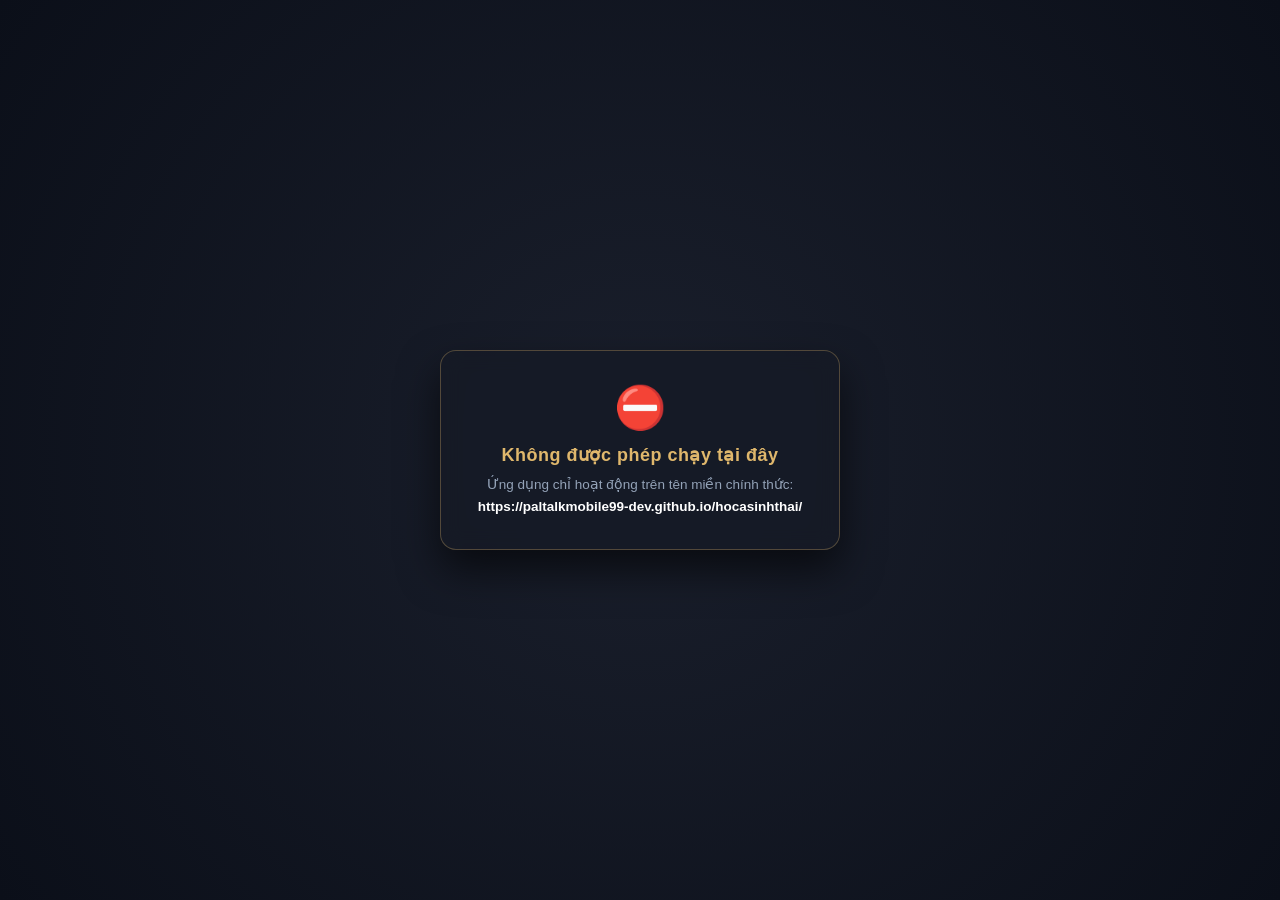
==== commit 3e85e863: "Add files via upload" ====
--- a/Ho Ca.html
+++ b/Ho Ca.html
@@ -318,8 +318,10 @@
             </table>
         </div>
 
-        <div style="display:flex; justify-content:space-between; align-items:center; margin-bottom:15px; padding:0 5px;">
-            <button class="btn btn-sm btn-sky" onclick="addSmartRow()">＋ Thêm dòng mới</button>
+        <div style="display:flex; justify-content:space-between; align-items:center; margin-bottom:15px; padding:0 5px;">            
+			<button class="btn btn-sm btn-sky" onclick="addSmartRow()">＋ Thêm dòng mới
+    <span style="font-size:10px;opacity:0.85;background:rgba(0,0,0,0.20);padding:2px 5px;border-radius:4px;margin-left:4px;">Shift+G</span>
+</button>
             <div style="font-size:14px; color:#e2e8f0;">
                 Tổng thành tiền lượt này: <strong id="smart-manual-total-cost" style="color:#00ff88; font-size:18px;">0</strong> ₫
             </div>
